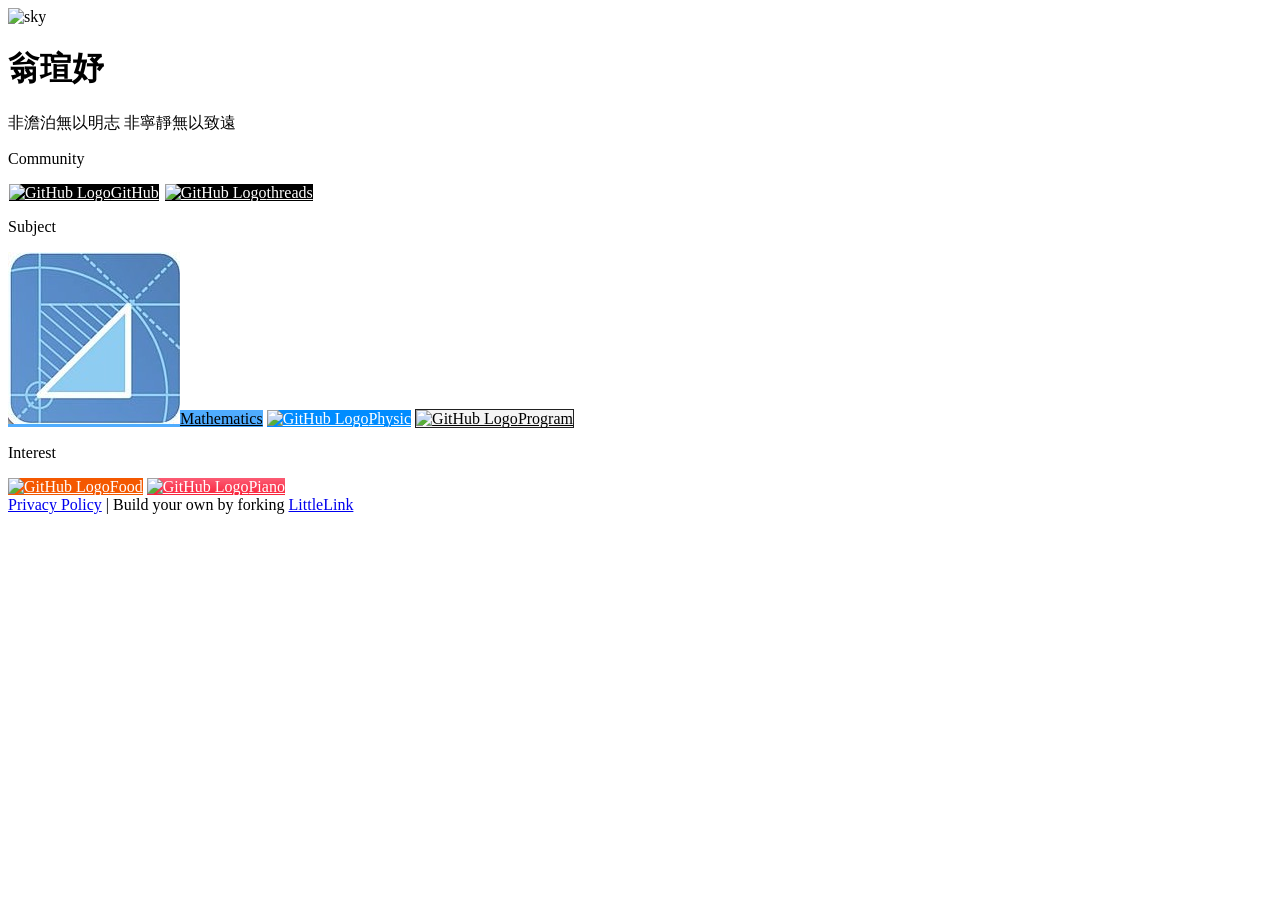
==== index.html @ 594ea26a "add butttom" ====
<!DOCTYPE html>

<!--
  To change the theme, change the class on the html tag below to one of:
  - theme-auto: Automatically switches based on user's system preferences
  - theme-light: Forces light theme
  - theme-dark: Forces dark theme
-->

<html class="theme-auto" lang="en"> <!-- Update`class="theme-auto" with your preference -->

<head>
  <meta charset="utf-8">
  <meta name="viewport" content="width=device-width, initial-scale=1">

  <!-- Page Title - Change this to your name/brand (50-60 characters recommended) -->
  <title>翁瑄妤</title>
  <link rel="icon" type="image/x-icon" href="/images/avatar.png"> <!-- Update this with your own favicon -->

  <!-- Meta Description - Write a description (150-160 characters recommended) -->
  <meta name="description" content="Replace this with your own, this appears in search results and when sharing.">

  <!-- Keywords -->
  <meta name="keywords" content="your name, industry, and specialties">

  <!-- Canonical URL - Helps prevent duplicate content issues -->
  <meta rel="canonical" href="https://yourwebsite.com">

  <!-- Author Information -->
  <meta name="author" content="Your Name">

  <!-- Stylesheets -->
  <link rel="stylesheet" href="css/reset.css">
  <link rel="stylesheet" href="css/style.css">
  <link rel="stylesheet" href="css/brands.css">

  <!-- LittleLink Extended Stylesheet (Optional) -->
  <!-- <link rel="stylesheet" href="css/brands-extended.css"> -->
  <!-- Learn more at https://github.com/sethcottle/littlelink-extended.
         Remove comments if you've added LittleLink Extended dependencies -->

</head>

<body>

  <div class="container">
    <div class="column">

      <!--
              By default, the Avatar is rounded. Use the following:
              - avatar--rounded: Automatically rounds the image
              - avatar--soft: Slightly rounds the image
              - avatar--none: Removes any rounding

              Be sure to replace the src with your own image path and update the alt text
            -->
      <img class="avatar avatar--rounded" src="https://starwalk.space/gallery/images/milky-way-faq/1540x866.jpg"  alt="sky">

      <!-- Replace with your name or brand -->
      <h1>
        <div>翁瑄妤</div>
      </h1>

      <!-- Add a short description about yourself or your brand -->
      <p>非澹泊無以明志 非寧靜無以致遠</p>

      <!-- All your buttons go here -->
      <div class="button-stack" role="navigation">
        
        <p>Community</p>
        <!-- GitHub -->
        <a class="button button-github" href="https://github.com/weng-hsuan-yu" target="_blank" rel="noopener"
          role="button"><img class="icon" aria-hidden="true" src="images/icons/github.svg" alt="GitHub Logo">GitHub</a>
        <!-- threads -->
        <a class="button button-threads" href="https://www.threads.com/@aether._.0234" target="_blank" rel="noopener"
          role="button"><img class="icon" aria-hidden="true" src="images/icons/threads.svg" alt="GitHub Logo">threads</a>
        
        <p>Subject</p>
        <!-- math -->
        <a class="button button-math" href="mathematics.html" target="_blank" rel="noopener"
          role="button"><img class="icon" aria-hidden="true" src="images/icons/Mathematics.jpg" alt="GitHub Logo">Mathematics</a>
        <!-- Physic -->
        <a class="button button-venmo" href="Physic.html" target="_blank" rel="noopener"
          role="button"><img class="icon" aria-hidden="true" src="images/icons/threads.svg" alt="GitHub Logo">Physic</a>
        <!-- Program -->
        <a class="button button-dev-to" href="Program.html" target="_blank" rel="noopener"
          role="button"><img class="icon" aria-hidden="true" src="images/icons/threads.svg" alt="GitHub Logo">Program</a>
        
        <p>Interest</p>
        <!-- Food -->
        <a class="button button-etsy" href="Food.html" target="_blank" rel="noopener"
          role="button"><img class="icon" aria-hidden="true" src="images/icons/threads.svg" alt="GitHub Logo">Food</a>
        <!-- music -->
        <a class="button button-apple-music-alt" href="music.html" target="_blank" rel="noopener"
          role="button"><img class="icon" aria-hidden="true" src="images/icons/apple-music-alt.svg" alt="GitHub Logo">Piano</a>


      </div>

      <!-- Feel free to add your own footer information, including updating `privacy.html` to reflect how your LittleLink fork is set up -->
      <footer>
        <a href="privacy.html">Privacy Policy</a> | Build your own by forking <a href="https://littlelink.io"
          target="_blank" rel="noopener">LittleLink</a>
      </footer>

    </div>
  </div>

</body>

</html>
---- css/brands.css ----
/*
* LittleLink Button Styles
* https://littlelink.io
* Free to use under the MIT license
* http://www.opensource.org/licenses/mit-license.php
*/

/* Brand Button Base Styles
–––––––––––––––––––––––––––––––––––––––––––––––––– */
/* Only include brand-specific button styling here */
.button,button {
  color:var(--button-text,#000000);
  background-color:var(--button-background,transparent);
	border:var(--button-border,none);
	transition:filter 0.2s ease,transform 0.2s ease;
}

/* Global Button Hover Effect
–––––––––––––––––––––––––––––––––––––––––––––––––– */
.button:hover,button:hover {
	filter:brightness(90%);
	transform:translateY(-1px);
}

/* Button Icons
–––––––––––––––––––––––––––––––––––––––––––––––––– */
.icon {
	filter:var(--icon-filter,none);
}

/* Brand-Specific Styles
–––––––––––––––––––––––––––––––––––––––––––––––––– */

/* Default */
.button.button-default {
	--button-text:#ffffff;
	--button-background:#2457F5;
	--button-border:1px solid #ffffff;
}

/* Amazon */
.button-amazon {
	--button-text:#000000;
	--button-background:#FFFFFF;
	--button-border:1px solid #212121;
}

/* Amazon Music */
.button-amazon-music {
	--button-text:#000000;
	--button-background:#25D1DA;
}

/* Apple App Store */
.button-appstore {
	--button-text:#FFFFFF;
	--button-background:#000000;
	--button-border:1px solid #FFFFFF;
}

/* Apple Invites */
.button-invites {
	--button-text:#FFFFFF;
	--button-background:#000000;
	--button-border:1px solid #FFFFFF;
}

/* Apple Music */
.button-apple-music {
	--button-text:#ffffff;
	--button-background:#000000;
	--button-border:1px solid #FFFFFF;
}

/* Apple Music Alt */
.button-apple-music-alt {
	--button-text:#ffffff;
	background-image:linear-gradient(to bottom,#FB5C74,#FA233B);
}

/* Apple Podcasts */
.button-apple-podcasts {
	--button-text:#ffffff;
	--button-background:#000000;
	--button-border:1px solid #FFFFFF;
}

/* Apple Podcasts Alt */
.button-apple-podcasts-alt {
	--button-text:#ffffff;
	background-image:linear-gradient(to bottom,#F452FF,#832BC1);
}

/* Bandcamp */
.button-bandcamp {
	--button-text:#ffffff;
	--button-background:#1d9fc3;
}

/* Behance */
.button-behance {
	--button-text:#ffffff;
	--button-background:#0057FF;
  --button-border:1px solid #FFFFFF;
}

/* Bluesky */
.button-bluesky {
	--button-text:#FFFFFF;
	--button-background:#1185FE;
}

/* Bluesky Alt */
.button-bluesky-alt {
	--button-text:#000000;
	--button-background:#FFFFFF;
	--button-border:1px solid #000000;
}

/* Buy Me a Coffee */
.button-coffee {
	--button-text:#000000;
	--button-background:#ffdd00;
}

/* Cal.com */
.button-cal {
	--button-text:#FFFFFF;
	--button-background:#292929;
	--button-border:1px solid #FFFFFF;
}

/* Calendly */
.button-calendly {
	--button-text:#FFFFFF;
	--button-background:#006BFF;
}

/* Cash App */
.button-cash-app {
	--button-text:#ffffff;
	background-image:linear-gradient(to bottom,#00d64b,#00c244);
}

/* dev.to */
.button-dev-to {
	--button-text:#000000;
	--button-background:#f5f5f5;
	--button-border:1px solid #212121;
}

/* Discogs */
.button-discogs {
	--button-text:#000000;
	--button-background:#FFFFFF;
	--button-border:1px solid #000000;
}

/* Discogs Alt */
.button-discogs-alt {
	--button-text:#FFFFFF;
	--button-background:#000000;
	--button-border:1px solid #FFFFFF;
}

/* Discord */
.button-discord {
	--button-text:#ffffff;
	--button-background:#5865F2;
}

/* Dribbble */
.button-dribbble {
	--button-text:#000000;
	--button-background:#FFFFFF;
	--button-border:1px solid #212121;
}

/* Etsy */
.button-etsy {
	--button-text:#ffffff;
	--button-background:#F45800;
}

/* Facebook */
.button-faceb {
	--button-text:#ffffff;
	--button-background:#0866FF;
}

/* Facebook Messenger */
.button-messenger {
	--button-text:#ffffff;
	--button-background:#0866FF;
}

/* Figma */
.button-figma {
	--button-text:#ffffff;
	--button-background:#000000;
	--button-border:1px solid #FFFFFF;
}

/* Fiverr */
.button-fiverr {
	--button-text:#ffffff;
	--button-background:#1DBF73;
}

/* Flickr */
.button-flickr {
	--button-text:#ffffff;
	--button-background:#000000;
	--button-border:1px solid #FFFFFF;
}

/* GitHub */
.button-github {
	--button-text:#ffffff;
	--button-background:#000000;
	--button-border:1px solid #FFFFFF;
}

/* GitLab */
.button-gitlab {
	--button-text:#ffffff;
	--button-background:#6151b2;
}

/* GoFundMe */
.button-gofundme {
	--button-text:#ffffff;
	--button-background:#02A95C;
}

/* Goodreads */
.button-goodreads {
	--button-text:#333333;
	--button-background:#f3f1e6;
	--button-border:1px solid #212121;
}

/* Google Black */
.button-google-black {
	--button-text:#FFFFFF;
	--button-background:#000000;
	--button-border:1px solid #FFFFFF;
}

/* Google Play Store */
.button-playstore {
	--button-text:#FFFFFF;
	--button-background:#000000;
	--button-border:1px solid #FFFFFF;
}

/* Google Scholar */
.button-google-scholar {
	--button-text:#000000;
	--button-background:#FFFFFF;
	--button-border:1px solid #212121;
}

/* Hashnode */
.button-hashnode {
	--button-text:#000000;
	--button-background:#ffffff;
	--button-border:1px solid #212121;
}

/* Instagram */
.button-instagram {
	--button-text:#ffffff;
	background-image:linear-gradient(-135deg,#1400c8,#b900b4,#f50000);
}

/* Kick */
.button-kick {
	--button-text:#ffffff;
	--button-background:#000000;
	--button-border:1px solid #ffffff;
}

/* Kick Alt */
.button-kick-alt {
	--button-text:#000000;
	--button-background:#01e701;
}

/* Kickstarter */
.button-kickstarter {
	--button-text:#ffffff;
	--button-background:#05ce78;
}

/* Kit */
.button-kit {
	--button-text:#ffffff;
	--button-background:#000000;
	--button-border:1px solid #FFFFFF;
}

/* Ko-fi */
.button-ko-fi {
	--button-text:#ffffff;
	--button-background:#000000;
  --button-border:1px solid #FFFFFF;
}

/* Last.fm */
.button-last-fm {
	--button-text:#ffffff;
	--button-background:#D51007;
}

/* Letterboxd */
.button-letterboxd {
	--button-text:#ffffff;
	--button-background:#2c3440;
	--button-border:1px solid #FFFFFF;
}

/* Line */
.button-line {
	--button-text:#FFFFFF;
	--button-background:#06C755;
}

/* LinkedIn */
.button-linked {
	--button-text:#ffffff;
	--button-background:#2867b2;
}

/* Mailchimp */
.button-mailchimp {
	--button-text:#000000;
	--button-background:#FFE01B;
}

/* Mastodon */
.button-mastodon {
	--button-text:#ffffff;
	--button-background:#17063B;
	--button-border:1px solid #FFFFFF;
}

/* Matrix */
.button-matrix {
	--button-text:#000000;
	--button-background:#ffffff;
	--button-border:1px solid #000000;
}

/* Meetup */
.button-meetup {
	--button-text:#000000;
	--button-background:#ffffff;
	--button-border:1px solid #000000;
}

/* Meetup Alt */
.button-meetup-alt {
	--button-text:#ffffff;
	--button-background:#ED1C40;
}

/* Medium */
.button-medium {
	--button-text:#ffffff;
	--button-background:#000000;
	--button-border:1px solid #FFFFFF;
}

/* Microsoft */
.button-microsoft {
	--button-text:#ffffff;
	--button-background:#000000;
	--button-border:1px solid #FFFFFF;
}

/* Notion */
.button-notion {
	--button-text:#000000;
	--button-background:#ffffff;
	--button-border:1px solid #212121;
}

/* Obsidian */
.button.button-obsidian {
	--button-text:#ffffff;
	--button-background:#262626;
	--button-border:1px solid #ffffff;
}

/* OnlyFans */
.button-onlyfans {
	--button-text:#ffffff;
	--button-background:#00AEEF;
}

/* Patreon */
.button-patreon {
	--button-text:#ffffff;
	--button-background:#000000;
	--button-border:1px solid #FFFFFF;
}

/* PayPal */
.button-paypal {
	--button-text:#ffffff;
	--button-background:#002991;
  --button-border:1px solid #FFFFFF;
}

/* Pinterest */
.button-pinterest {
	--button-text:#000000;
	--button-background:#ffffff;
	--button-border:1px solid #212121;
}

/* Product Hunt */
.button-product-hunt {
	--button-text:#000000;
	--button-background:#ffffff;
	--button-border:1px solid #212121;
}

/* Reddit */
.button-reddit {
	--button-text:#FFFFFF;
	--button-background:#FF4500;
}

/* Shop */
.button-shop {
	--button-text:#ffffff;
	--button-background:#5A31F4;
}

/* Signal */
.button-signal {
	--button-text:#ffffff;
	--button-background:#3B45FD;
}

/* Signal Alt */
.button-signal-alt {
	--button-text:#3B45FD;
	--button-background:#E3E8FE;
	--button-border:1px solid #000000;
}

/* Slack */
.button-slack {
	--button-text:#000000;
	--button-background:#FFFFFF;
	--button-border:1px solid #212121;
}

/* Snapchat */
.button-snapchat {
	--button-text:#000000;
	--button-background:#fffc00;
}

/* Math */
.button-math {
    --button-text:#000000;
    --button-background:#4facfe;
}


/* SoundCloud */
.button-soundcloud {
	--button-text:#ffffff;
	--button-background:#ff5500;
}

/* Spotify */
.button-spotify {
	--button-text:#191414;
	--button-background:#1db954;
}

/* Spotify Alt */
.button-spotify-alt {
	--button-text:#FFFFFF;
	--button-background:#191414;
	--button-border:1px solid #FFFFFF;
}

/* Square */
.button-square {
	--button-text:#FFFFFF;
	--button-background:#006AFF;
}

/* Stack Overflow */
.button-stack-overflow {
	--button-text:#000000;
	--button-background:#FFFFFF;
	--button-border:1px solid #000000;
}

/* Steam */
.button-steam {
	--button-text:#ffffff;
	background-image:linear-gradient(90deg,#08BBFF,#2B75FF);
}

/* Steam Alt */
.button-steam-alt {
	--button-text:#ffffff;
	background-image:linear-gradient(90deg,#09172a,#072a57,#0c5085);
	--button-border:1px solid #FFFFFF;
}

/* Strava */
.button-strava {
	--button-text:#ffffff;
	--button-background:#fc5200;
}

/* Substack */
.button-substack {
	--button-text:#ffffff;
	--button-background:#FF6719;
}

/* Telegram */
.button-telegram {
	--button-text:#ffffff;
	--button-background:#3faee8;
}

/* Threads */
.button-threads {
	--button-text:#FFFFFF;
	--button-background:#000000;
	--button-border:1px solid #FFFFFF;
}

/* Threema */
.button-threema {
	--button-text:#000000;
	--button-background:#3fe669;
}

/* TikTok */
.button-tiktok {
	--button-text:#ffffff;
	--button-background:#000000;
	--button-border:1px solid #FFFFFF;
}

/* Trello */
.button-trello {
	--button-text:#ffffff;
	--button-background:#0065ff;
}

/* Tumblr */
.button-tumb {
	--button-text:#ffffff;
	--button-background:#131313;
	--button-border:1px solid #FFFFFF;
}

/* Twitch */
.button-twitch {
	--button-text:#ffffff;
	--button-background:#9146ff;
}

/* Unsplash */
.button-unsplash {
	--button-text:#000000;
	--button-background:#ffffff;
	--button-border:1px solid #212121;
}

/* Venmo */
.button-venmo {
	--button-text:#ffffff;
	--button-background:#008CFF;
}

/* Vimeo */
.button-vimeo {
	--button-text:#ffffff;
	--button-background:#1ab7ea;
}

/* VSCO */
.button-vsco {
	--button-text:#FFFFFF;
	--button-background:#000000;
	--button-border:1px solid #FFFFFF;
}

/* WhatsApp */
.button-whatsapp {
	--button-text:#ffffff;
	--button-background:#455a64;
}

/* WordPress */
.button-wordpress {
	--button-text:#ffffff;
	--button-background:#3858E9;
}

/* X */
.button-x {
	--button-text:#FFFFFF;
	--button-background:#000000;
	--button-border:1px solid #FFFFFF;
}

/* YouTube */
.button-yt {
	--button-text:#ffffff;
	--button-background:#282828;
	--button-border:1px solid #FFFFFF;
}

/* YouTube Alt */
.button-yt-alt {
	--button-text:#ffffff;
	--button-background:#FF0000;
}

/* Zoom */
.button-zoom {
	--button-text:#ffffff;
	--button-background:#0B5CFF;
  --button-border:1px solid #FFFFFF;
}
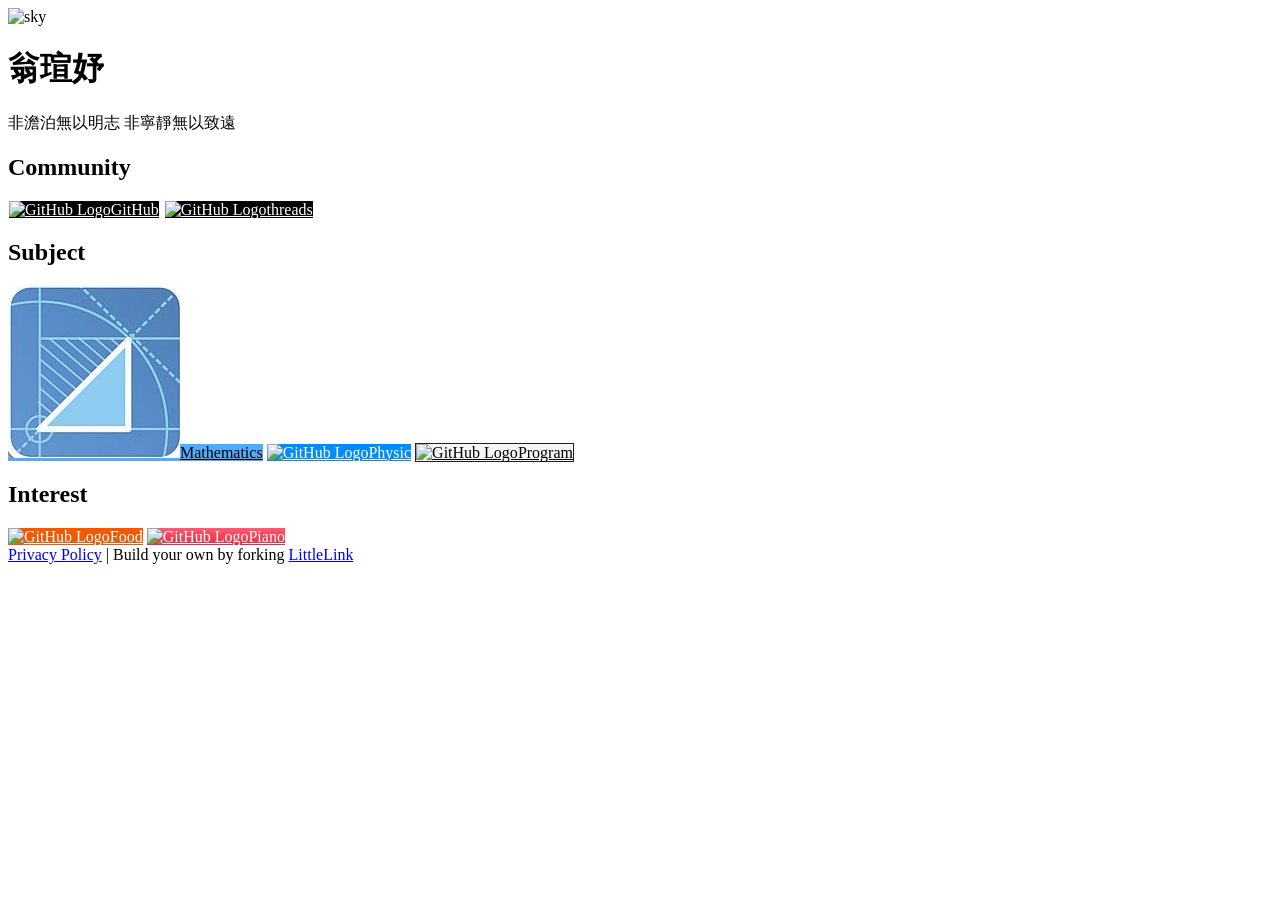
==== commit 89e0b054: "decorate" ====
--- a/index.html
+++ b/index.html
@@ -67,15 +67,18 @@
       <!-- All your buttons go here -->
       <div class="button-stack" role="navigation">
         
-        <p>Community</p>
+        <h2>
+          <div>Community</div>
+        </h2>
         <!-- GitHub -->
         <a class="button button-github" href="https://github.com/weng-hsuan-yu" target="_blank" rel="noopener"
           role="button"><img class="icon" aria-hidden="true" src="images/icons/github.svg" alt="GitHub Logo">GitHub</a>
         <!-- threads -->
         <a class="button button-threads" href="https://www.threads.com/@aether._.0234" target="_blank" rel="noopener"
           role="button"><img class="icon" aria-hidden="true" src="images/icons/threads.svg" alt="GitHub Logo">threads</a>
-        
-        <p>Subject</p>
+        <h2>
+          <div>Subject</div>
+        </h2>
         <!-- math -->
         <a class="button button-math" href="mathematics.html" target="_blank" rel="noopener"
           role="button"><img class="icon" aria-hidden="true" src="images/icons/Mathematics.jpg" alt="GitHub Logo">Mathematics</a>
@@ -85,8 +88,9 @@
         <!-- Program -->
         <a class="button button-dev-to" href="Program.html" target="_blank" rel="noopener"
           role="button"><img class="icon" aria-hidden="true" src="images/icons/threads.svg" alt="GitHub Logo">Program</a>
-        
-        <p>Interest</p>
+        <h2>
+          <div>Interest</div>
+        </h2>
         <!-- Food -->
         <a class="button button-etsy" href="Food.html" target="_blank" rel="noopener"
           role="button"><img class="icon" aria-hidden="true" src="images/icons/threads.svg" alt="GitHub Logo">Food</a>
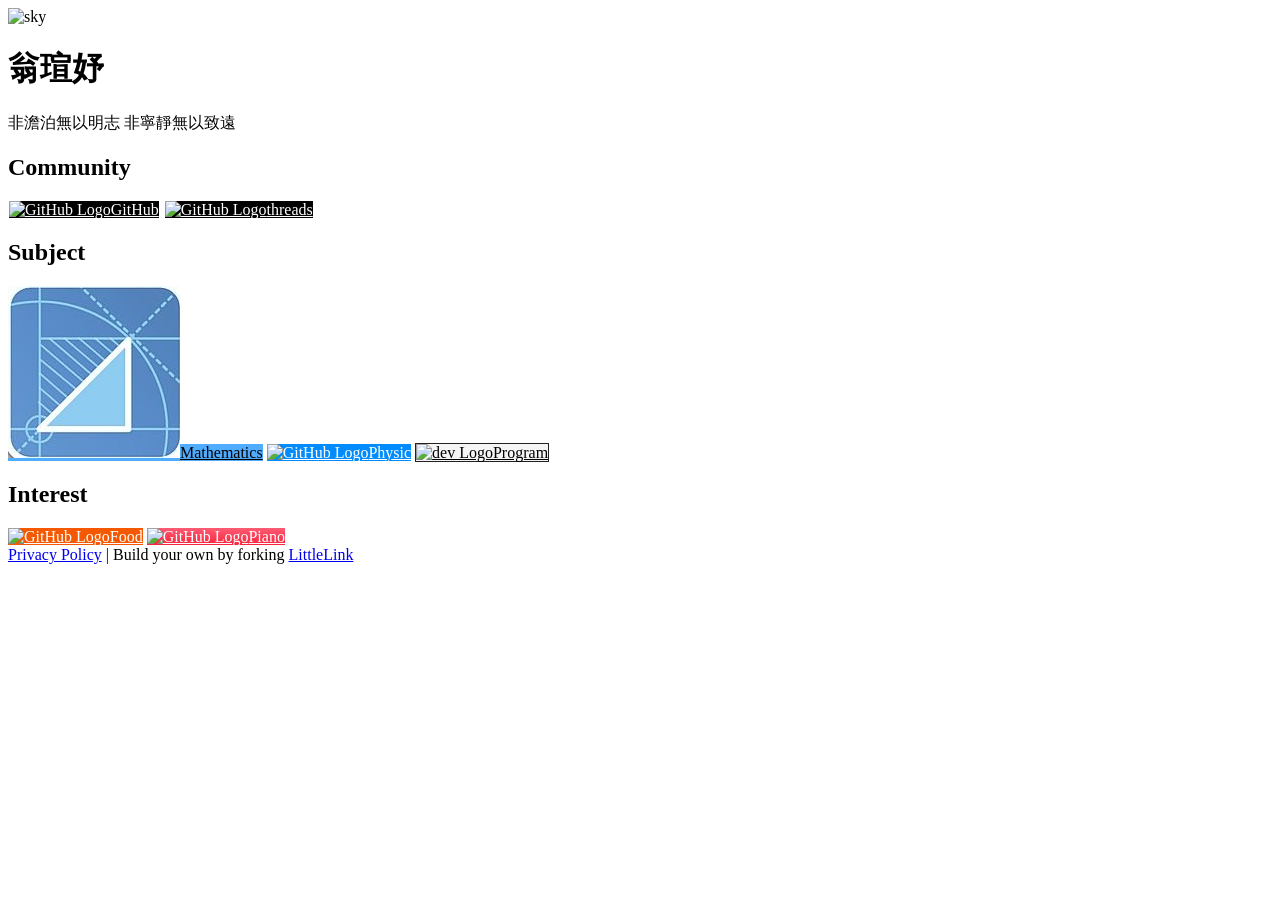
==== commit f35bcc61: "decorate" ====
--- a/index.html
+++ b/index.html
@@ -87,7 +87,7 @@
           role="button"><img class="icon" aria-hidden="true" src="images/icons/threads.svg" alt="GitHub Logo">Physic</a>
         <!-- Program -->
         <a class="button button-dev-to" href="Program.html" target="_blank" rel="noopener"
-          role="button"><img class="icon" aria-hidden="true" src="images/icons/threads.svg" alt="GitHub Logo">Program</a>
+          role="button"><img class="icon" aria-hidden="true" src="images/icons/dev-to.svg" alt="dev Logo">Program</a>
         <h2>
           <div>Interest</div>
         </h2>
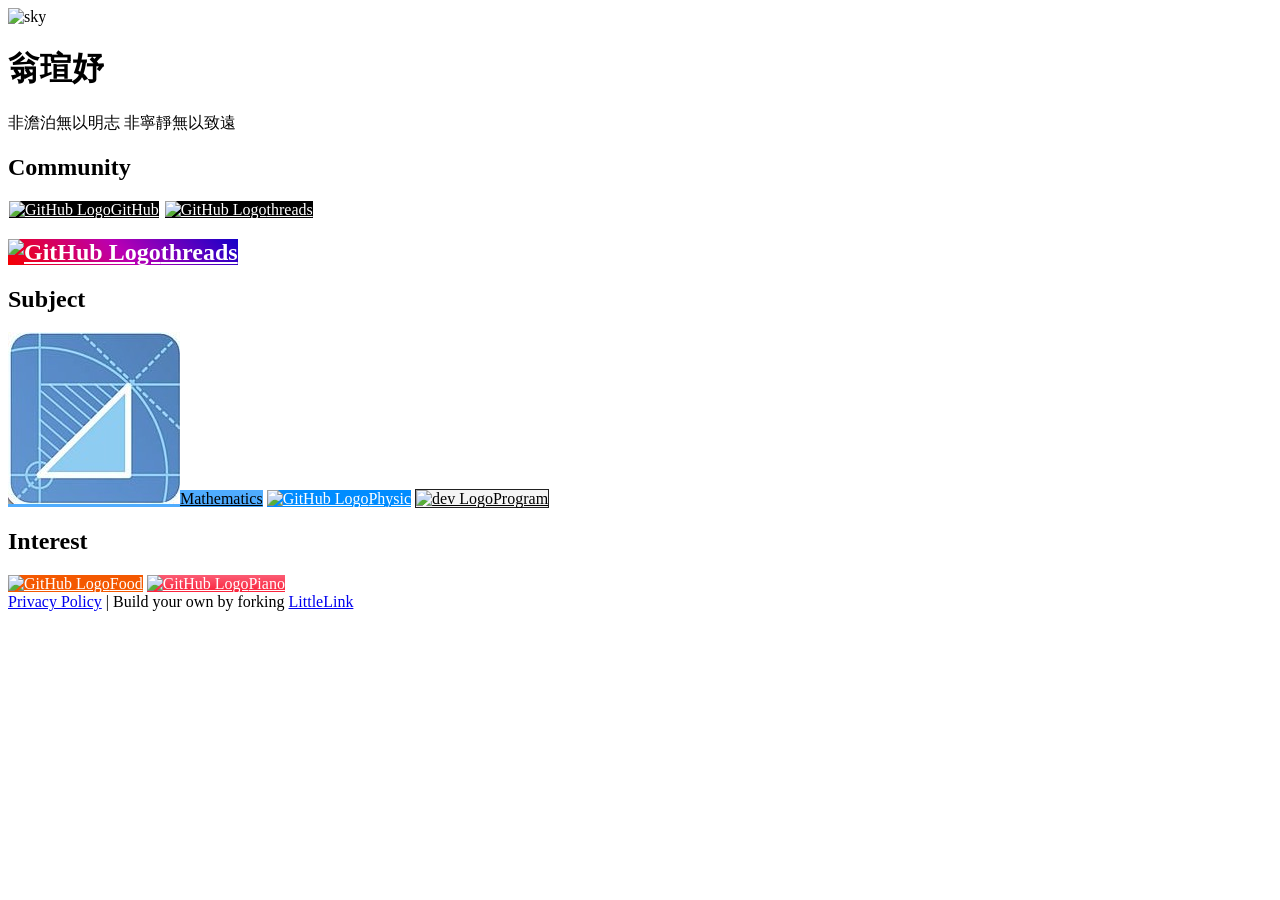
==== commit 1487e7b2: "add instagram" ====
--- a/index.html
+++ b/index.html
@@ -77,6 +77,10 @@
         <a class="button button-threads" href="https://www.threads.com/@aether._.0234" target="_blank" rel="noopener"
           role="button"><img class="icon" aria-hidden="true" src="images/icons/threads.svg" alt="GitHub Logo">threads</a>
         <h2>
+        <!-- instagram -->
+        <a class="button button-instagram" href="https://www.threads.com/@aether._.0234" target="_blank" rel="noopener"
+          role="button"><img class="icon" aria-hidden="true" src="images/icons/instagram.svg" alt="GitHub Logo">threads</a>
+        <h2>
           <div>Subject</div>
         </h2>
         <!-- math -->
@@ -84,7 +88,7 @@
           role="button"><img class="icon" aria-hidden="true" src="images/icons/Mathematics.jpg" alt="GitHub Logo">Mathematics</a>
         <!-- Physic -->
         <a class="button button-venmo" href="Physic.html" target="_blank" rel="noopener"
-          role="button"><img class="icon" aria-hidden="true" src="images/icons/threads.svg" alt="GitHub Logo">Physic</a>
+          role="button"><img class="icon" aria-hidden="true" src="images/icons/venmo.svg" alt="GitHub Logo">Physic</a>
         <!-- Program -->
         <a class="button button-dev-to" href="Program.html" target="_blank" rel="noopener"
           role="button"><img class="icon" aria-hidden="true" src="images/icons/dev-to.svg" alt="dev Logo">Program</a>
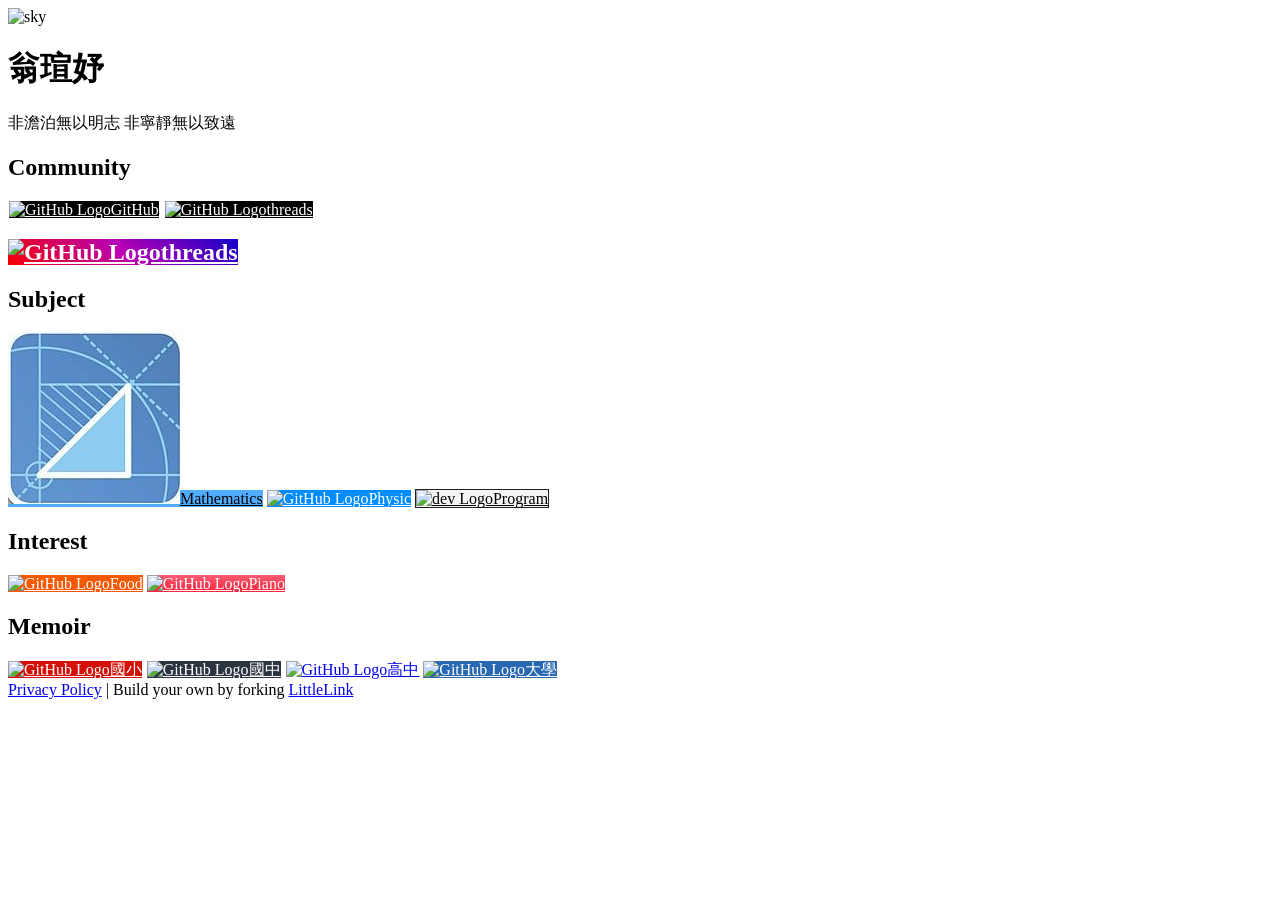
==== commit 784bd4ef: "add memoir and create folder" ====
--- a/index.html
+++ b/index.html
@@ -78,29 +78,46 @@
           role="button"><img class="icon" aria-hidden="true" src="images/icons/threads.svg" alt="GitHub Logo">threads</a>
         <h2>
         <!-- instagram -->
-        <a class="button button-instagram" href="https://www.threads.com/@aether._.0234" target="_blank" rel="noopener"
+        <a class="button button-instagram" href="https://www.instagram.com/aether._.0234/" target="_blank" rel="noopener"
           role="button"><img class="icon" aria-hidden="true" src="images/icons/instagram.svg" alt="GitHub Logo">threads</a>
         <h2>
           <div>Subject</div>
         </h2>
         <!-- math -->
-        <a class="button button-math" href="mathematics.html" target="_blank" rel="noopener"
+        <a class="button button-math" href="subject/mathematics.html" target="_blank" rel="noopener"
           role="button"><img class="icon" aria-hidden="true" src="images/icons/Mathematics.jpg" alt="GitHub Logo">Mathematics</a>
         <!-- Physic -->
-        <a class="button button-venmo" href="Physic.html" target="_blank" rel="noopener"
+        <a class="button button-venmo" href="subject/Physic.html" target="_blank" rel="noopener"
           role="button"><img class="icon" aria-hidden="true" src="images/icons/venmo.svg" alt="GitHub Logo">Physic</a>
         <!-- Program -->
-        <a class="button button-dev-to" href="Program.html" target="_blank" rel="noopener"
+        <a class="button button-dev-to" href="subject/Program.html" target="_blank" rel="noopener"
           role="button"><img class="icon" aria-hidden="true" src="images/icons/dev-to.svg" alt="dev Logo">Program</a>
+        
         <h2>
           <div>Interest</div>
         </h2>
         <!-- Food -->
-        <a class="button button-etsy" href="Food.html" target="_blank" rel="noopener"
-          role="button"><img class="icon" aria-hidden="true" src="images/icons/threads.svg" alt="GitHub Logo">Food</a>
+        <a class="button button-etsy" href="interest/Food.html" target="_blank" rel="noopener"
+          role="button"><img class="icon" aria-hidden="true" src="images/icons/etsy.svg" alt="GitHub Logo">Food</a>
         <!-- music -->
-        <a class="button button-apple-music-alt" href="music.html" target="_blank" rel="noopener"
+        <a class="button button-apple-music-alt" href="interest/music.html" target="_blank" rel="noopener"
           role="button"><img class="icon" aria-hidden="true" src="images/icons/apple-music-alt.svg" alt="GitHub Logo">Piano</a>
+
+        <h2>
+          <div>Memoir</div>
+        </h2>
+        <!-- elementary -->
+        <a class="button button-last-fm" href="Food.html" target="_blank" rel="noopener"
+          role="button"><img class="icon" aria-hidden="true" src="images/icons/last-fm.svg" alt="GitHub Logo">國小</a>
+        <!-- junior high -->
+        <a class="button button-letterboxd" href="music.html" target="_blank" rel="noopener"
+          role="button"><img class="icon" aria-hidden="true" src="images/icons/letterboxd.svg" alt="GitHub Logo">國中</a>
+        <!-- high -->
+        <a class="button-kick-alt" href="music.html" target="_blank" rel="noopener"
+          role="button"><img class="icon" aria-hidden="true" src="images/icons/kick.svg" alt="GitHub Logo">高中</a>
+        <!-- university -->
+        <a class="button button-linked" href="music.html" target="_blank" rel="noopener"
+          role="button"><img class="icon" aria-hidden="true" src="images/icons/linkedin.svg" alt="GitHub Logo">大學</a>
 
 
       </div>
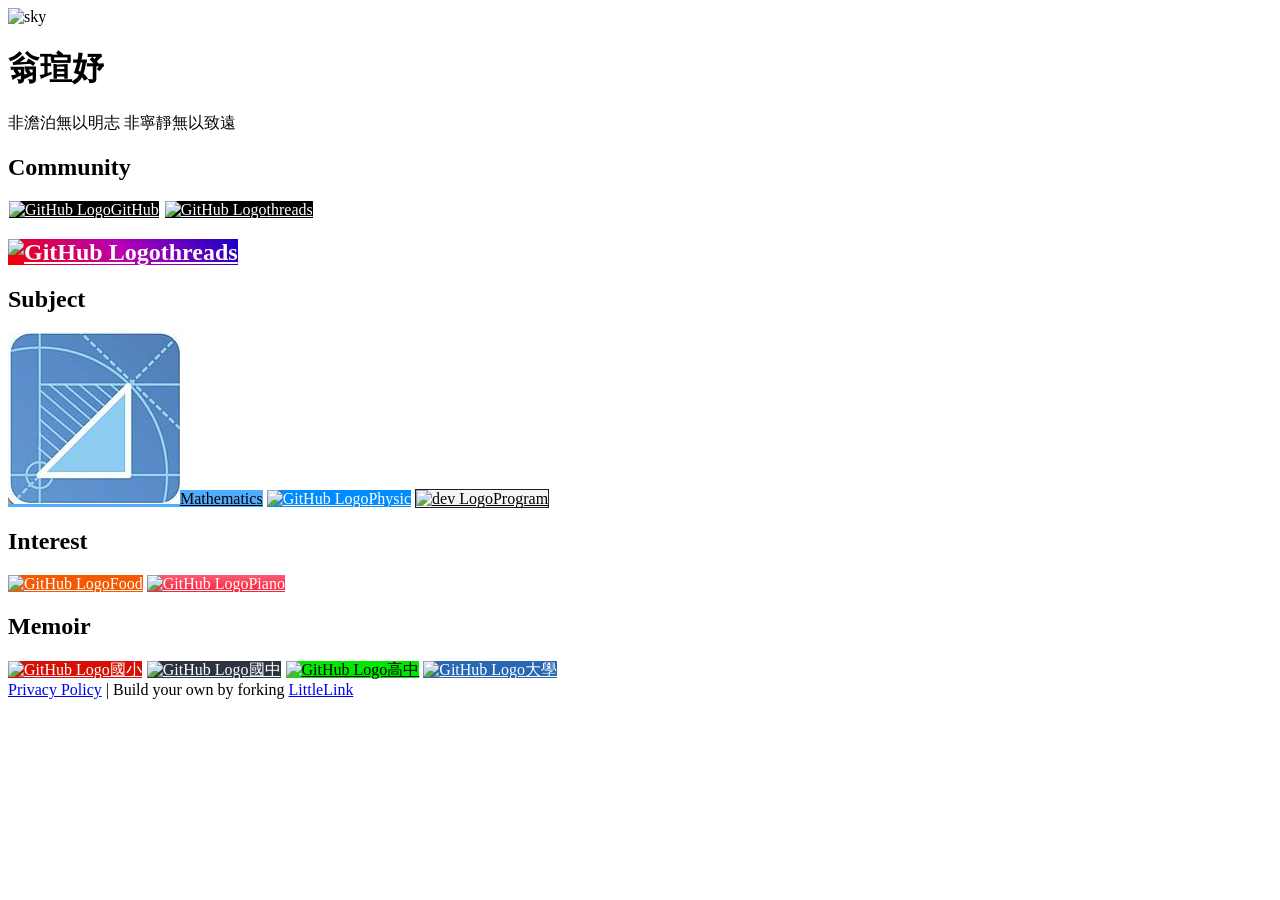
==== commit 6c14eb71: "debug" ====
--- a/index.html
+++ b/index.html
@@ -113,7 +113,7 @@
         <a class="button button-letterboxd" href="music.html" target="_blank" rel="noopener"
           role="button"><img class="icon" aria-hidden="true" src="images/icons/letterboxd.svg" alt="GitHub Logo">國中</a>
         <!-- high -->
-        <a class="button-kick-alt" href="music.html" target="_blank" rel="noopener"
+        <a class="button button-kick-alt" href="music.html" target="_blank" rel="noopener"
           role="button"><img class="icon" aria-hidden="true" src="images/icons/kick.svg" alt="GitHub Logo">高中</a>
         <!-- university -->
         <a class="button button-linked" href="music.html" target="_blank" rel="noopener"
